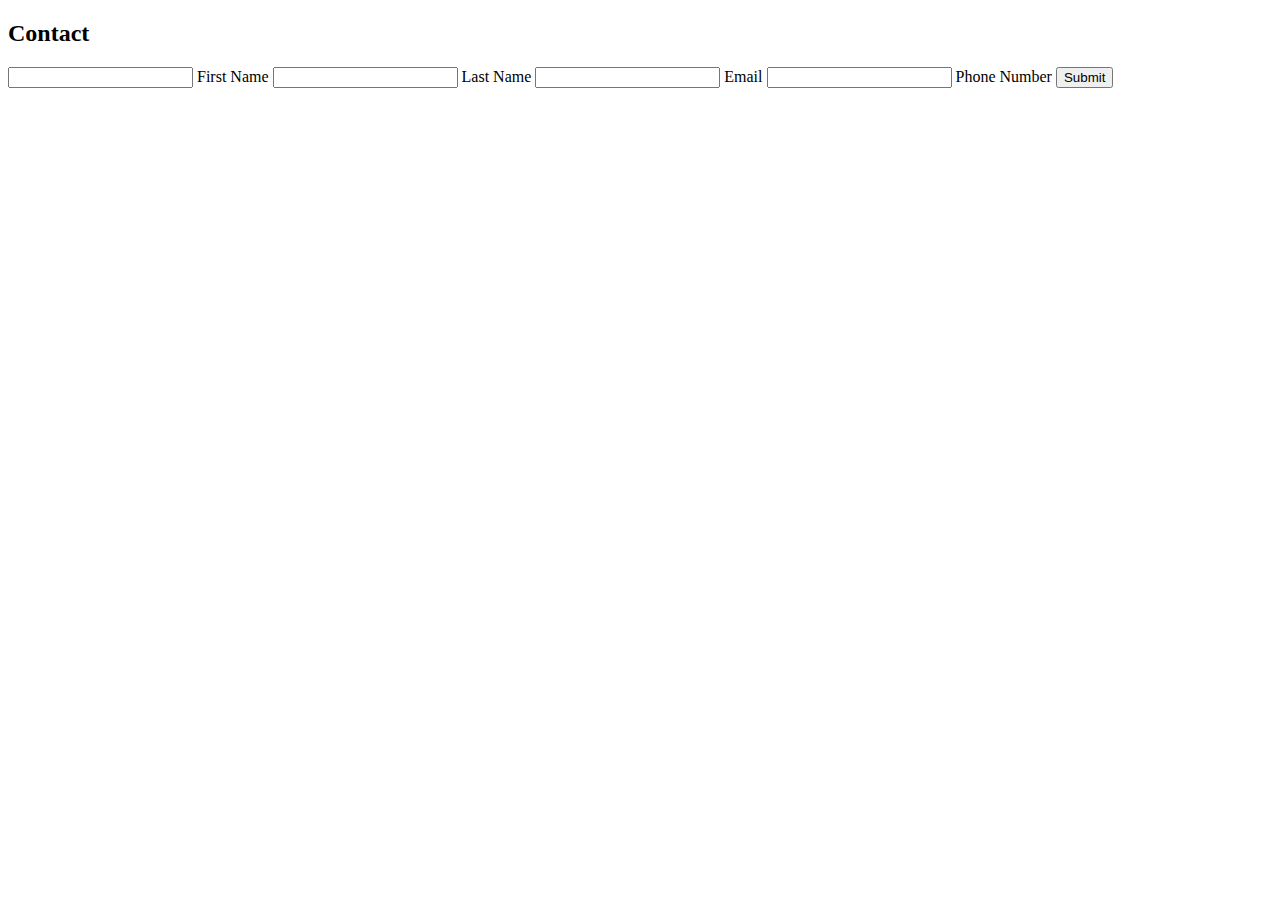
==== contact.html @ b8c30f4f "Uploading eccomerce project files" ====
<!DOCTYPE html>
<html lang="en">
<head>
    <meta charset="UTF-8">
    <meta http-equiv="X-UA-Compatible" content="IE=edge">
    <meta name="viewport" content="width=device-width, initial-scale=1.0">
    <title>Isaiji | Contact</title>
</head>
<body>
    <section>
        <h2>Contact</h2>
    <form name="contact" action="process-form.php" method="post">
        <input type="text" name="firstName">
        <label for="firstname">First Name</label>

        <input type="text" name="lastName">
        <label for="firstname">Last Name</label>

        <input type="text" name="firstName">
        <label for="firstname">Email</label>

        <input type="number" name="phone">
        <label for="firstname">Phone Number</label>

        <input type="submit" value="Submit">
    </form>
    </section>
    
</body>
</html>
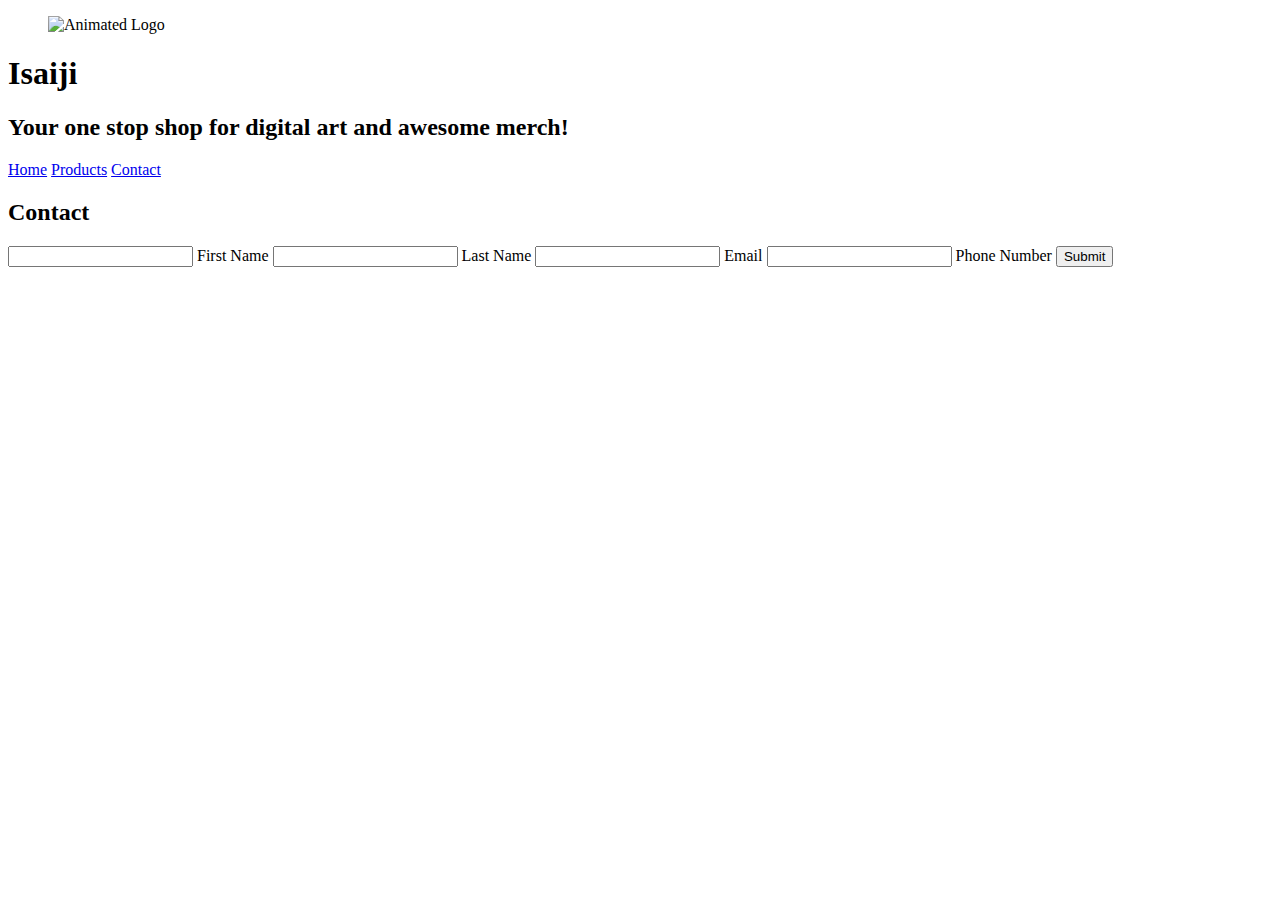
==== commit bf2074f0: "added logo, h1, h2, and links for menu" ====
--- a/contact.html
+++ b/contact.html
@@ -7,6 +7,18 @@
     <title>Isaiji | Contact</title>
 </head>
 <body>
+
+    <figure>
+        <img class="isaijiLogo" src="https://static.wixstatic.com/media/607a15_824ef45c6d3544258be67b1640ec32d3~mv2.gif" alt="Animated Logo">
+    </figure>
+    <section class="artistName">
+    <h1>Isaiji</h1>
+    <h2>Your one stop shop for digital art and awesome merch!</h2>
+    <a href="#"class="btn btn-home">Home</a>
+    <a href="#"class="btn btn-products">Products</a>
+    <a href="#"class="btn btn-contact">Contact</a>
+    </section>
+    
     <section>
         <h2>Contact</h2>
     <form name="contact" action="process-form.php" method="post">
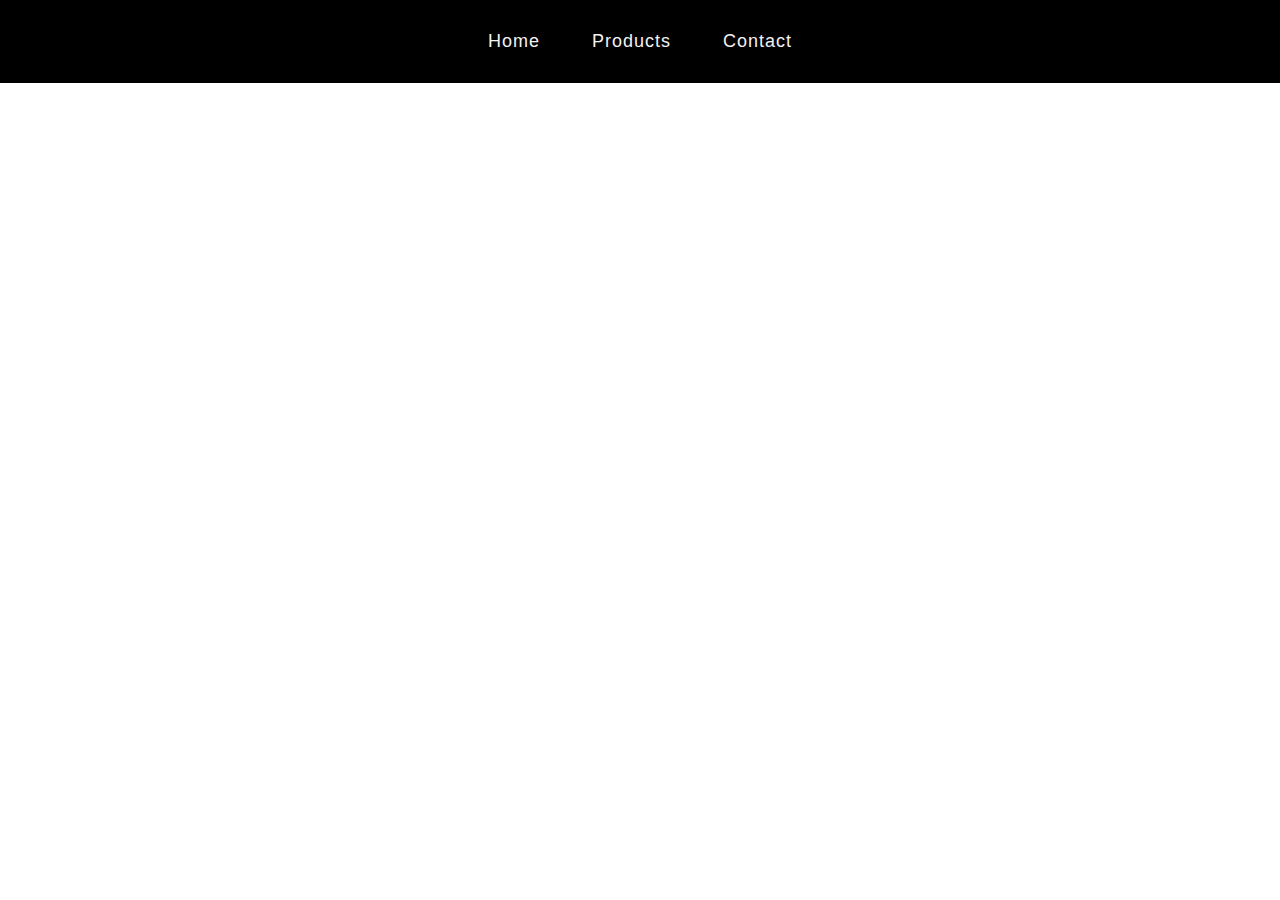
==== commit 846e4a88: "updates to all pages. created three different stylesheets." ====
--- a/contact.html
+++ b/contact.html
@@ -4,39 +4,22 @@
     <meta charset="UTF-8">
     <meta http-equiv="X-UA-Compatible" content="IE=edge">
     <meta name="viewport" content="width=device-width, initial-scale=1.0">
+    <link rel="stylesheet" href="css/contact.css">
     <title>Isaiji | Contact</title>
 </head>
 <body>
+    
+<header class="contactPage">
+    <nav>
+    <a href="index.html">Home</a>
+    <a href="products.html">Products</a>
+    <a href="contact.html">Contact</a>
+    </nav>
 
-    <figure>
-        <img class="isaijiLogo" src="https://static.wixstatic.com/media/607a15_824ef45c6d3544258be67b1640ec32d3~mv2.gif" alt="Animated Logo">
-    </figure>
-    <section class="artistName">
-    <h1>Isaiji</h1>
-    <h2>Your one stop shop for digital art and awesome merch!</h2>
-    <a href="#"class="btn btn-home">Home</a>
-    <a href="#"class="btn btn-products">Products</a>
-    <a href="#"class="btn btn-contact">Contact</a>
-    </section>
-    
-    <section>
-        <h2>Contact</h2>
-    <form name="contact" action="process-form.php" method="post">
-        <input type="text" name="firstName">
-        <label for="firstname">First Name</label>
+</header>
 
-        <input type="text" name="lastName">
-        <label for="firstname">Last Name</label>
 
-        <input type="text" name="firstName">
-        <label for="firstname">Email</label>
 
-        <input type="number" name="phone">
-        <label for="firstname">Phone Number</label>
 
-        <input type="submit" value="Submit">
-    </form>
-    </section>
-    
 </body>
 </html>--- a/css/contact.css
+++ b/css/contact.css
@@ -0,0 +1,83 @@
+* {
+    margin: 0;
+    padding: 0;
+    box-sizing: border-box;
+    font-family: gothic;
+}
+
+.contactForm {
+    width: 85%;
+    max-width: 600px;
+    background: #f1f1f1;
+    position: absolute;
+    top: 50%;
+    left: 50%;
+    transform: translate(-50%, -50%);
+    padding: 30px 40px;
+    border-radius: 8px;
+    text-align: center;
+    box-shadow: 0 0 20px #000000b3;
+
+
+}
+
+.contactForm h1 {
+    font-weight: 200;
+    margin-top: 0;
+}
+
+.text {
+    border: 1px solid gray;
+    margin: 8px 0;
+    padding: 12px 18px;
+    border-radius: 8px;
+    
+}
+
+.text label {
+    display: block;
+    text-align: left;
+    color: #333;
+    text-transform: uppercase;
+    font-size: 14px;
+}
+
+.text input, .text textarea {
+    width: 100%;
+    border: none;
+    background: none;
+    outline: none;
+    font-size: 18px;
+    margin-top: 6px;
+}
+
+.btn {
+    display: block;
+    background: gray;
+    padding: 10px 0;
+    color: #fff;
+    text-transform: uppercase;
+    cursor: pointer;
+    margin-top: 8px;
+    width: 100%;
+}
+
+.contactPage {
+    background: #000;
+    text-align: center;
+    padding: 15px;
+}
+
+.contactPage a {
+    font: menu;
+    text-decoration: none;
+    font-size: 18px;
+    letter-spacing: 1px;
+    display: inline-block;
+    text-align: center;
+    padding: 16px 24px;
+    color: #f2f2f2;
+
+
+
+}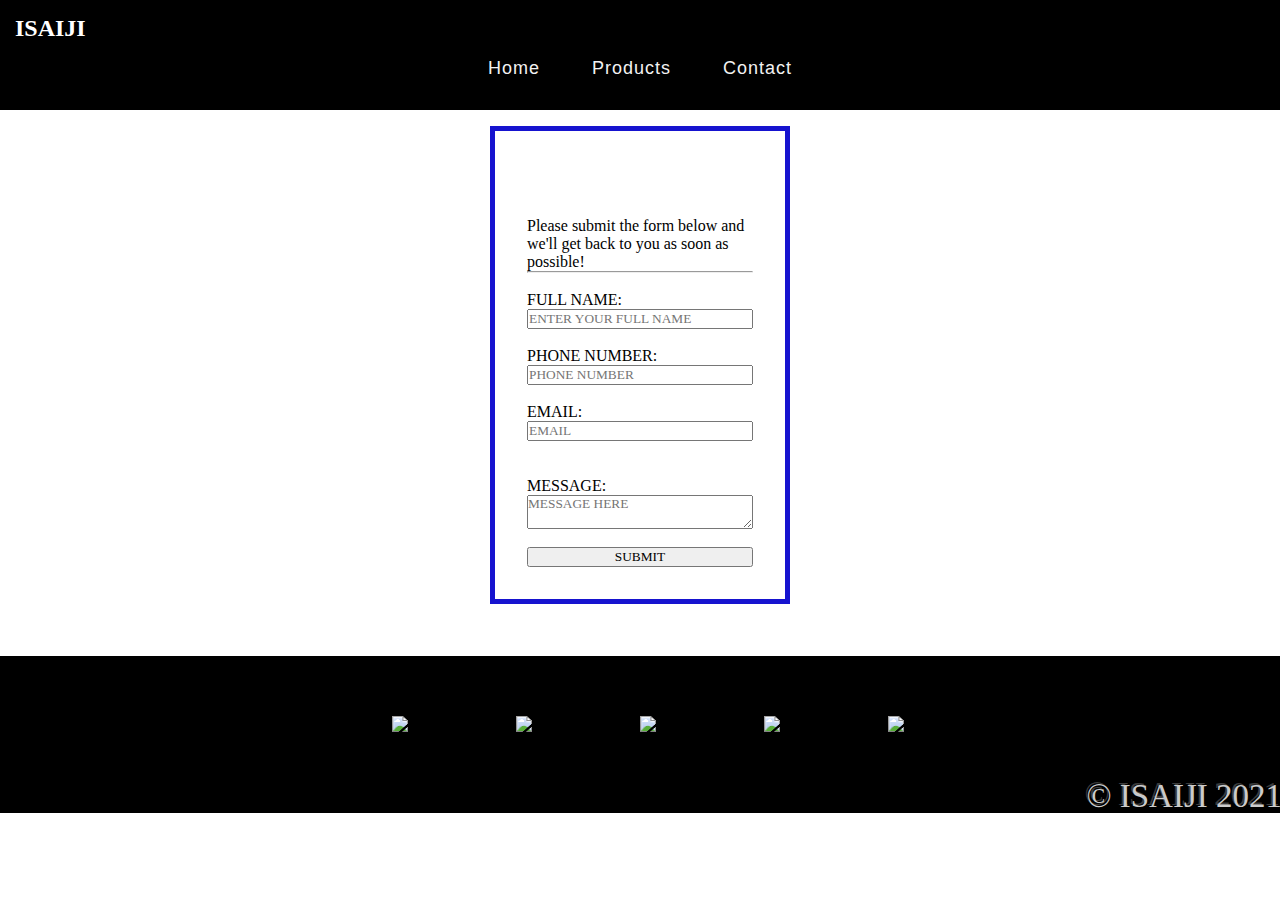
==== commit 2821d625: "Updated html and css" ====
--- a/contact.html
+++ b/contact.html
@@ -10,13 +10,82 @@
 <body>
     
 <header class="contactPage">
+    <h2>ISAIJI</h2>
     <nav>
     <a href="index.html">Home</a>
     <a href="products.html">Products</a>
     <a href="contact.html">Contact</a>
     </nav>
+</header>
 
-</header>
+
+<section>
+    <form class="submitForm" action="process-form.php" method="post">
+    <h2 class="contactRequest">Want More Information?</h2>
+    <p class="contactP">Please submit the form below and we'll
+    get back to you as soon as possible!</p> 
+    <hr class="underline">
+    <br>
+
+    <label>Full Name:</label>
+    <input type="text" name="fullName" placeholder="Enter your full name">
+    <br>
+
+
+    <label>Phone Number:</label>
+    <input type="text" name="phoneNumber" placeholder="Phone number">
+    <br>
+
+    <label>Email:</label>
+    <input type="text" name="email" placeholder="Email">
+    <br>
+    <br>
+    <label>Message:
+    <br>
+    <textarea placeholder="MESSAGE HERE"></textarea>
+    </label>
+    <br>
+    <input class="submit-button" type="submit" name="submit">
+    
+  </section>
+    </form>
+<br>
+<br>
+
+
+
+    <!--Footer with social media links and copyright-->
+    <footer>
+    
+        <figure class="facebook">
+            <img src="https://static.wixstatic.com/media/aebe5b6fd55f471a936c72ff2c8289d7.png/v1/fill/w_39,h_39,al_c,q_85,usm_0.66_1.00_0.01/aebe5b6fd55f471a936c72ff2c8289d7.webp" alt="Facebook Icon">
+    
+        </figure>
+    
+        <figure class="twitter">
+            <img src="https://static.wixstatic.com/media/444f49eac2e348f89128293b0c6432fd.png/v1/fill/w_39,h_39,al_c,q_85,usm_0.66_1.00_0.01/444f49eac2e348f89128293b0c6432fd.webp" alt= "Twitter Icon">
+    
+        </figure>
+    
+        <figure class="instagram">
+            <img src="https://static.wixstatic.com/media/fdcfaba150fc427da298a00cb09d91c1.png/v1/fill/w_39,h_39,al_c,q_85,usm_0.66_1.00_0.01/fdcfaba150fc427da298a00cb09d91c1.webp" alt="Instagram Icon">
+    
+    
+        </figure>
+    
+        <figure class="pinterest"><img src="https://static.wixstatic.com/media/2891096df79f43829b310ad815d42011.png/v1/fill/w_39,h_39,al_c,q_85,usm_0.66_1.00_0.01/2891096df79f43829b310ad815d42011.webp" alt="Pinterest Icon">
+    
+        </figure>
+    
+        <figure class="tumbler">
+            <img src="https://static.wixstatic.com/media/244c859def564d958dd68cdec45efa65.png/v1/fill/w_39,h_39,al_c,q_85,usm_0.66_1.00_0.01/244c859def564d958dd68cdec45efa65.webp" alt="Tumbler Icon">
+     
+        </figure>
+    
+        
+        <p class="copyright">&copy; Isaiji 2021</p>
+        </footer>
+
 
 
 
--- a/css/contact.css
+++ b/css/contact.css
@@ -4,6 +4,7 @@
     box-sizing: border-box;
     font-family: gothic;
 }
+
 
 .contactForm {
     width: 85%;
@@ -80,4 +81,54 @@
 
 
 
-}+}
+
+footer{
+    background-color: #000;
+    text-align: center;
+}
+
+.facebook, .twitter, .instagram, 
+.pinterest, .tumbler {
+    width: 39px;
+    height: 39px;
+    display: inline-block;
+    padding: 50px;
+    object-fit: cover;
+    margin: 10px;
+}
+
+.copyright {
+    color: rgba(192, 192, 192, 0.308);
+    text-align: right;
+    font-size: 33px;
+    text-transform: uppercase;
+    text-shadow: 2px 2px #ccc;
+
+}
+
+h2 {
+    color: #fff;
+    text-align: left;
+}
+
+input, label, textarea {
+    display: block;
+    margin-right: auto;
+    margin-left: auto;
+    width: 100%;
+    text-transform: uppercase;
+      }
+    
+    /*Changing the colors with background and the text*/
+    .submitButton {
+      background-color: #000;
+      color: #fff;
+    }
+
+    .submitForm {
+        max-width: 300px;
+        margin: 1rem auto;
+        border: 5px solid rgb(22, 19, 207);
+        padding: 2rem;
+        }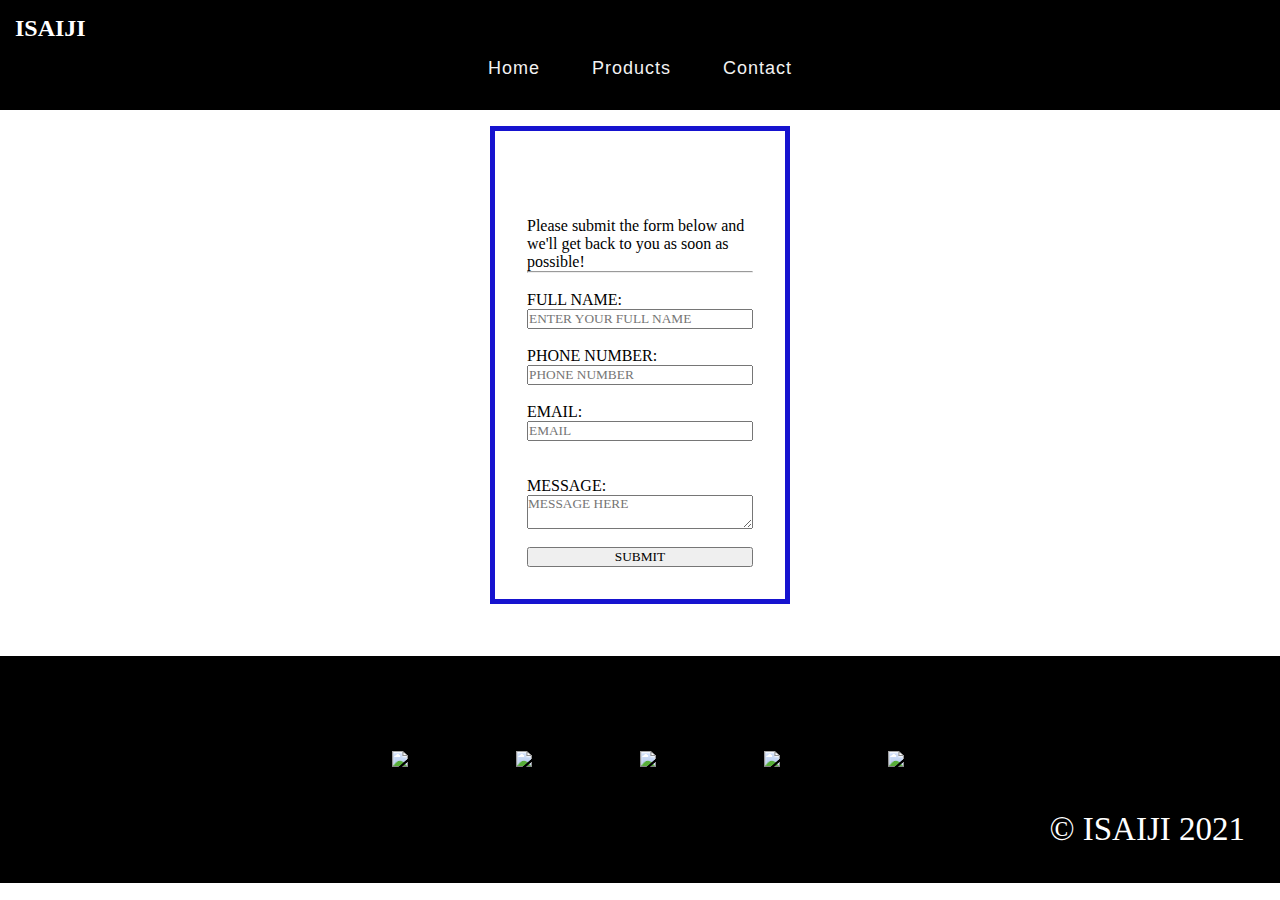
==== commit c4fd8f3a: "Last and final updates to all html and css pages." ====
--- a/contact.html
+++ b/contact.html
@@ -4,7 +4,7 @@
     <meta charset="UTF-8">
     <meta http-equiv="X-UA-Compatible" content="IE=edge">
     <meta name="viewport" content="width=device-width, initial-scale=1.0">
-    <link rel="stylesheet" href="css/contact.css">
+    <link rel="stylesheet" type="text/css" href="css/contact.css">
     <title>Isaiji | Contact</title>
 </head>
 <body>
@@ -46,9 +46,8 @@
     </label>
     <br>
     <input class="submit-button" type="submit" name="submit">
-    
-  </section>
-    </form>
+</form>
+</section>
 <br>
 <br>
 
--- a/css/contact.css
+++ b/css/contact.css
@@ -83,10 +83,14 @@
 
 }
 
+/*Had to add padding; on my home page and contact page it's fine but you could see white space. */
 footer{
     background-color: #000;
     text-align: center;
+    padding: 35px;
 }
+
+/*Object fit is not working for this page but works fine on home and products page. */
 
 .facebook, .twitter, .instagram, 
 .pinterest, .tumbler {
@@ -99,11 +103,10 @@
 }
 
 .copyright {
-    color: rgba(192, 192, 192, 0.308);
+    color: #fff;
     text-align: right;
     font-size: 33px;
     text-transform: uppercase;
-    text-shadow: 2px 2px #ccc;
 
 }
 
@@ -120,15 +123,23 @@
     text-transform: uppercase;
       }
     
-    /*Changing the colors with background and the text*/
-    .submitButton {
+/*Changing the colors with background and the text*/
+.submitButton {
       background-color: #000;
       color: #fff;
     }
 
-    .submitForm {
+.submitForm {
         max-width: 300px;
         margin: 1rem auto;
         border: 5px solid rgb(22, 19, 207);
         padding: 2rem;
-        }+}
+
+@media screen and (max-width: 800px) {
+    h2 {
+        color: #fff;
+        text-align: center;
+    }
+
+}